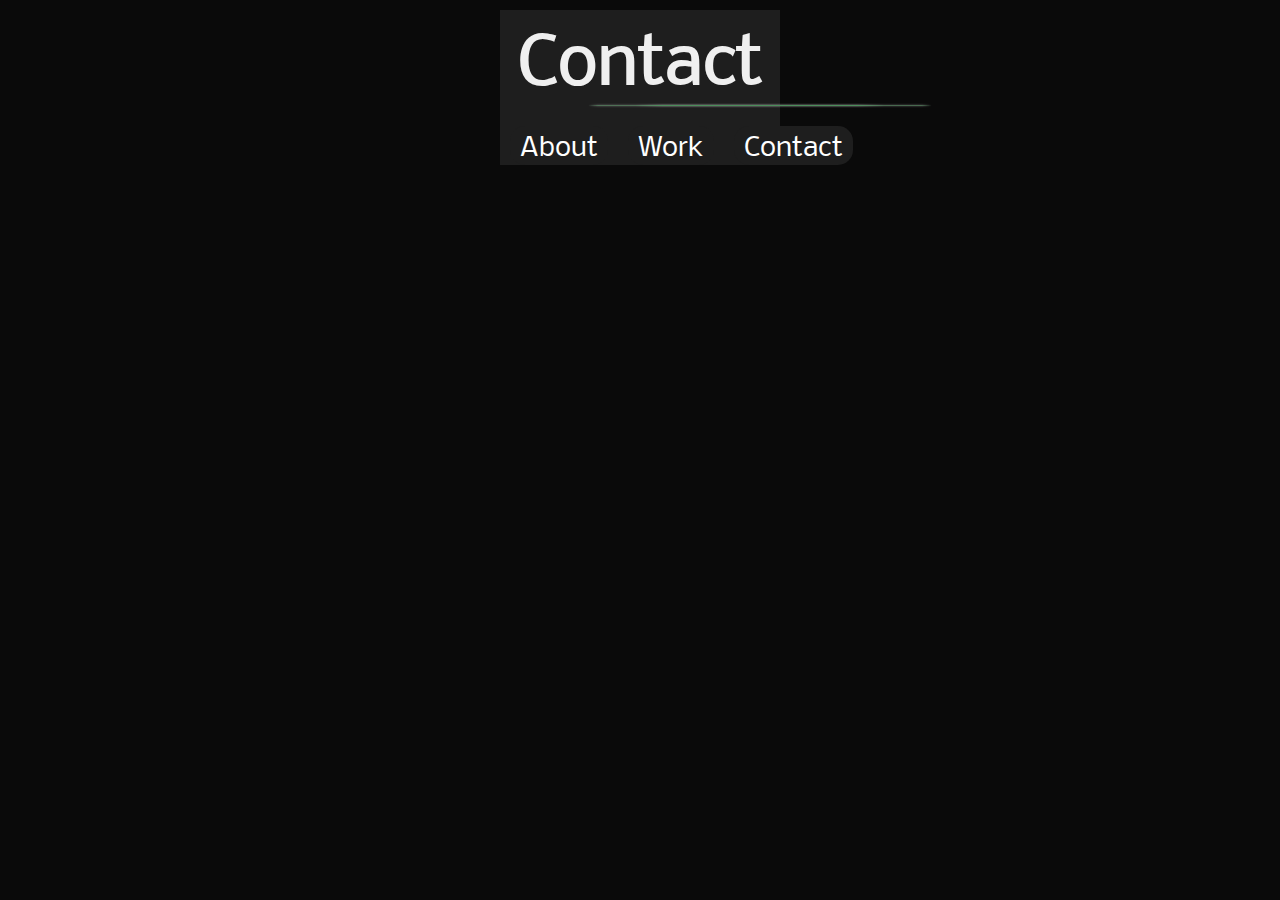
==== contact.html @ 037a1c93 "test add" ====
<!DOCTYPE html>
<html lang="en">
<head>
	<meta charset="UTF-8"/>
		<meta name="viewport" content="width=device-width, initial-scale=1.0">
		<link rel="stylesheet" href="style.css">
	<title>Ethan Moll - Portfolio</title>
</head>
<body>
<div class="foreground">
	<h1>Contact</h1>
	<div class="horizdeco"></div>
	<div class="navbar">
			<button><a href="index.html">About</a></button>
			<span class="vertdeco"></span>
			<button><a href="work.html">Work</a></button>
			<span class="vertdeco"></span>
			<button><a href="contact.html">Contact</a></button>
	</div>
</div>
</body>
---- style.css ----
body {
	margin-left: 500px;
	margin-right: 500px;
	text-align: center;
	background-color: rgb(10,10,10);
	color: #EFEFEF;
}

@font-face {
	font-family: nobilereg;
	src: url(nobileregular-webfont.woff);
}

@font-face {
	font-family: nobilebold;
	src: url(nobilebold-webfont.woff);
}


p {
	margin: 0px;
	font-family: nobilereg;
}


#frontpic {
	height: 400px;
	width: 700px;
	margin-top: 5px;
	border-radius: 2px;
}

h1 {
	font-size: 400%;
	margin: 0px;
	margin-bottom: -5px;
	width: 100%;
	font-family: nobilereg;
	text-decoration: none;
}

h2 {
	margin-top: 8px;
	font-family: nobilereg;
}

#msulogo {
	height: auto;
	width: 75px;
	margin-left: 10px;
	float: left;
}

#columns {
	display: flex;
	margin-left: 30px;
	margin-right: 30px;
	padding-bottom: 10px;
	margin-top: 10px;
}

.maintext {
	margin-left: 10px;
	margin-right:10px;
	margin-top: 10px;
	font-size: 110%;
}

.foreground {
	background-color: rgb(30,30,30);
	margin-left: 0px;
	margin-right: 0px;
	margin-top: 10px;
}

.picandsummary {
	background-color: rgb(76,143,91);
	padding-bottom: 45px;
	margin-top: 5px;
	margin-left: 30px;
	margin-right: 30px;
	margin-bottom: 10px;
	padding-top: 10px;
	border-radius: 2px;
}

.Education {
	background-color: rgb(255,255,255);
	color: rgb(30,30,30);
	flex: 1 ;
	margin-right: 5px;
	padding-left: 0px;
	padding-right: 0px;
	border-radius: 2px;
}

.furtherinfo {
	background-color: rgb(115,115,115);
	flex: 1 ;
	margin-left: 5px;
	border-radius: 2px;
}



ul {
	margin-top: 0px;
	margin-right: 5px;
	padding-left: 5px;
	margin-left: 25px;
}

ul.logospacing {
	margin-left: 120px;
}


.navbar {
	display: flex;
	margin: auto;
	width: 360px;
	margin-top: 20px;
	margin-bottom: 60px;
}

button {
	background-color: rgb(30,30,30);
	border: 0px;
	border-radius: 15px;
	font-size: 160%;
	margin-left: 10px;
	margin-right: 10px;
	padding-left: 10px;
	padding-right: 10px;
	color: rgb(250,250,250);
	display: inline-block;
	transition-duration: .15s;
}

button:hover {
	background-color: rgb(70,70,70);
	bottom-margin: 3px;
	box-shadow: 0px 0 4px white;
}

a {
	color: rgb(255,255,255);
	text-decoration: none;
	text-align: center;
	font-family: nobilereg;
}


.vertdeco {
	width: 2px;
	height: 30px;
	background-color: rgb(76,143,91);
	flex: 2;
	margin-top: 5px;
	border-radius: 50%;
	border-color: rgb(0,0,0);
	box-shadow: 0px 0 2px white;
}



.horizdeco {
	width: 350px;
	height: 1px;
	background-color: rgb(76,143,91);
	margin-top: 5px;
	margin-bottom: 5px;
	margin-left: 30.5%;
	border-radius: 50%;
	box-shadow: 0px 0px 2px white;
}
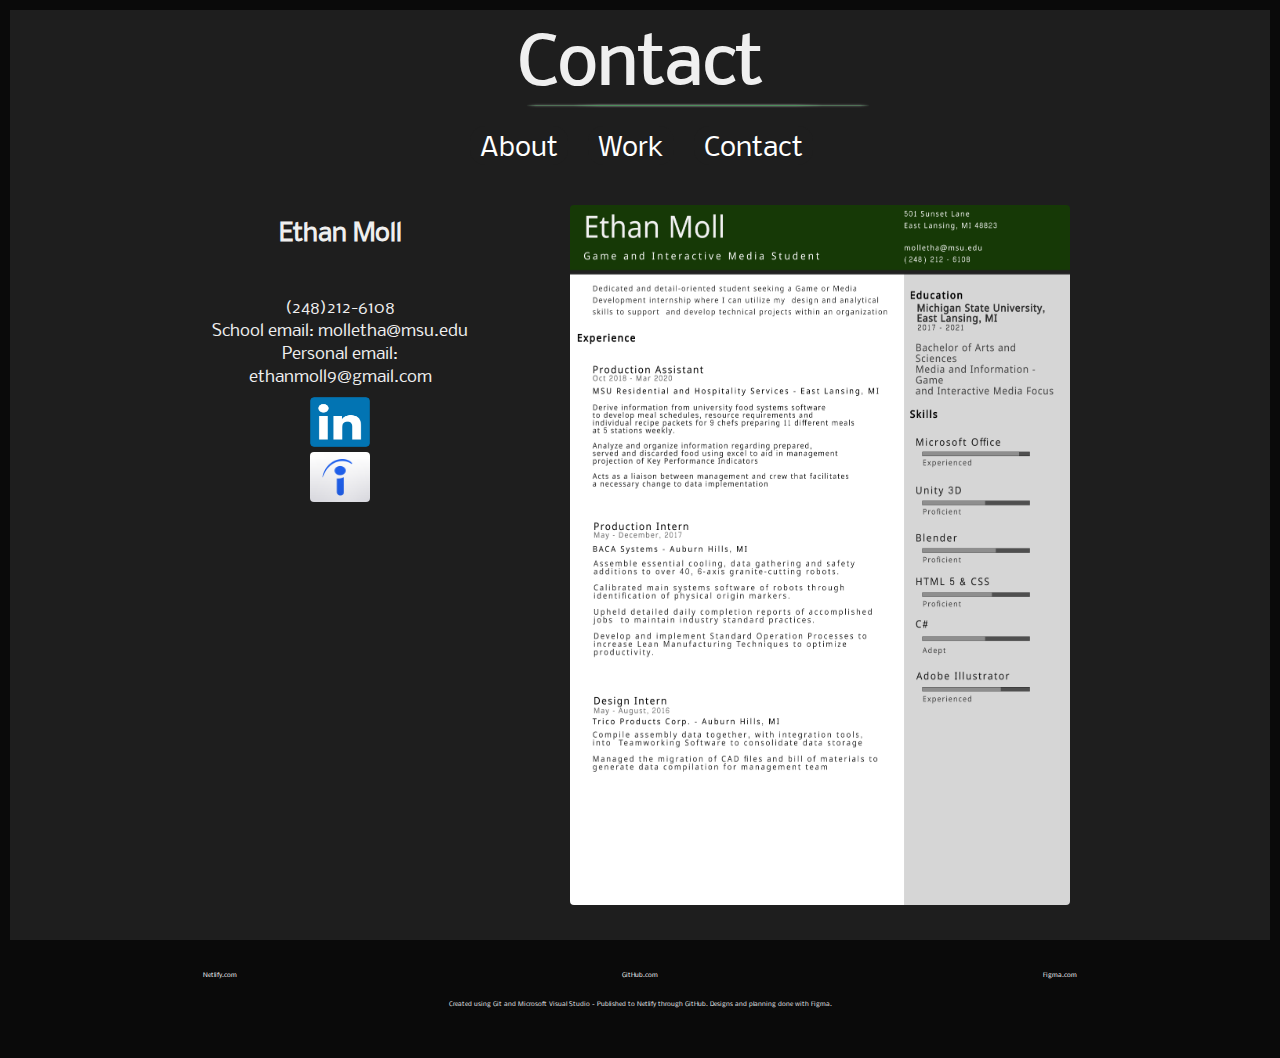
==== commit 27e815bf: "hopefully it works" ====
--- a/contact.html
+++ b/contact.html
@@ -17,5 +17,41 @@
 			<span class="vertdeco"></span>
 			<button><a href="contact.html">Contact</a></button>
 	</div>
+
+	
+
+
+	
+	<div class="contactColumns">
+	<div class="contactInfo">
+	<h2>Ethan Moll</h2>
+
+	<img class="formalpic" src="">
+
+	<p>(248)212-6108</p>
+	<p>School email: molletha@msu.edu</p>
+	<p>Personal email: ethanmoll9@gmail.com</p>
+	<div class="smlinks">
+	<a href="https://www.linkedin.com/in/ethan-moll-872924134" target="_blank"><img class="socialmedialogo" src="INlogo.png"></a>
+	<a href="https://my.indeed.com/p/ethanm-6k2ek7c" target="_blank"><img class="socialmedialogo" src="indeed_logo.png"></a>	
+	</div>
+
+	</div>
+
+	<a href="newWindow.html" target="_blank"><img class="resume" src="Resume2021.png"></a>
+
+
+	</div>
 </div>
+<div class="bottomBar">
+	
+	<div class="websitelinks">
+	<a class="flexlinks" href="https://app.netlify.com"><p>Netlify.com</p></a>
+	<a class="flexlinks" href="https://github.com"><p>GitHub.com</p></a>
+	<a class="flexlinks" href="https://www.figma.com/"><p>Figma.com</p></a>
+	</div>
+	<p>Created using Git and Microsoft Visual Studio - Published to Netlify through GitHub. Designs and planning done with Figma.</p>
+	</div>
+	
+	
 </body>--- a/style.css
+++ b/style.css
@@ -1,6 +1,6 @@
 body {
-	margin-left: 500px;
-	margin-right: 500px;
+	margin-left: 10px;
+	margin-right: 10px;
 	text-align: center;
 	background-color: rgb(10,10,10);
 	color: #EFEFEF;
@@ -20,14 +20,16 @@
 p {
 	margin: 0px;
 	font-family: nobilereg;
+	
 }
 
 
 #frontpic {
-	height: 400px;
-	width: 700px;
+	height: 460px;
+	width: 850px;
 	margin-top: 5px;
 	border-radius: 2px;
+	box-shadow: 0 0 2px black;
 }
 
 h1 {
@@ -42,28 +44,38 @@
 h2 {
 	margin-top: 8px;
 	font-family: nobilereg;
+	margin-bottom: 28px;
+}
+
+h2.workspacing {
+	margin-top: 40px;
+	margin-bottom: 0px;
 }
 
 #msulogo {
 	height: auto;
 	width: 75px;
-	margin-left: 10px;
+	margin-left: 15px;
 	float: left;
 }
 
 #columns {
 	display: flex;
+	margin-left: 25%;
+	margin-right: 25%;
+	margin-bottom: 10px;
+	margin-top: 10px;
+	font-size: 20px;
+	
+
+}
+
+.maintext {
 	margin-left: 30px;
-	margin-right: 30px;
-	padding-bottom: 10px;
+	margin-right:30px;
 	margin-top: 10px;
-}
-
-.maintext {
-	margin-left: 10px;
-	margin-right:10px;
-	margin-top: 10px;
-	font-size: 110%;
+	font-size: 130%;
+	
 }
 
 .foreground {
@@ -71,17 +83,19 @@
 	margin-left: 0px;
 	margin-right: 0px;
 	margin-top: 10px;
+	padding-bottom: 30px;
 }
 
 .picandsummary {
 	background-color: rgb(76,143,91);
 	padding-bottom: 45px;
 	margin-top: 5px;
-	margin-left: 30px;
-	margin-right: 30px;
+	margin-left: 25%;
+	margin-right: 25%;
 	margin-bottom: 10px;
 	padding-top: 10px;
 	border-radius: 2px;
+	box-shadow: 0 0 2px white;
 }
 
 .Education {
@@ -92,13 +106,16 @@
 	padding-left: 0px;
 	padding-right: 0px;
 	border-radius: 2px;
+	box-shadow: 0 0 2px white;
 }
 
 .furtherinfo {
 	background-color: rgb(115,115,115);
 	flex: 1 ;
 	margin-left: 5px;
+	padding-right: 4px;
 	border-radius: 2px;
+	box-shadow: 0 0 2px white;
 }
 
 
@@ -114,13 +131,18 @@
 	margin-left: 120px;
 }
 
+li {
+	margin-bottom: 15px;
+}
 
 .navbar {
 	display: flex;
 	margin: auto;
 	width: 360px;
 	margin-top: 20px;
-	margin-bottom: 60px;
+	margin-bottom: 40px;
+	color: rgb(255,255,255);
+	text-decoration: none;
 }
 
 button {
@@ -170,8 +192,195 @@
 	background-color: rgb(76,143,91);
 	margin-top: 5px;
 	margin-bottom: 5px;
-	margin-left: 30.5%;
+	margin-left: 40.7%;
 	border-radius: 50%;
 	box-shadow: 0px 0px 2px white;
 }
 
+* {box-sizing:border-box}
+
+.slideshow1container {
+	max-width: 1000px;
+	position: relative;
+	margin: auto;
+}
+
+.slidesFade {
+	display: none;
+	margin-bottom: 0;
+}
+
+.prev, .next {
+	cursor: pointer;
+	position: absolute;
+	top: 50%;
+	width: auto;
+	margin-top: -50px;
+	padding: 16px;
+	color: white;
+	font-weight: bold;
+	font-size: 18px;
+	transition: .4s ease;
+	border-radius: 0 3px 3px 0;
+	user-select: none;
+	margin-left: -400px;
+}
+
+.next {
+	right: 60px;
+	border-radius: 3px 0 0 3px;
+}
+
+.prev:hover, .next:hover {
+	background-color: rgba(0,0,0,.8);
+}
+
+
+
+.dot {
+	cursor: pointer;
+	height: 15px;
+	width: 15px;
+	margin: 0 2px;
+	background-color: rgba(240,240,240);
+	border-radius: 50%;
+	display: inline-block;
+	transition: background-color .4s ease;
+	margin-top: 12px;
+	margin-bottom: 15px;
+}
+
+.active, .dot:hover {
+	background-color: #717171;
+}
+
+.fade {
+	-webkit-animation-name: fade;
+	-webkit-animation-duration: 1s;
+	animation-name: fade;
+	animation-duration: 1s;
+}
+
+@-webkit-keyframes fade {
+	from {opacity: .4}
+	to {opacity: 1}
+}
+
+@keyframes fade {
+	from {opacity: .4}
+	to {opacity: 1}
+}
+
+.slidesize {
+	width: 800px;
+	height: 550px;
+	border-radius: 5px;
+}
+
+.environmentproject {
+	background-color: rgba(60,60,60);
+	border-radius: 5px;
+	margin-left: 28%;
+	margin-right: 28%;
+	padding-top: 8px;
+	padding-bottom: 18px;
+}
+
+.aligncenter {
+	background-color: rgb(60,60,60);
+	margin-top: -7px;
+	margin-left: 15px;
+	margin-right: 14px;
+}
+
+.socialmedialogo {
+	width: 60px;
+	height: 50px;
+	margin-left: 20px;
+	margin-right: 20px;
+	border-radius: 4px;
+}
+
+.socialmedialogo:hover {
+	box-shadow: 0 0 3px;
+}
+
+.smlinks {
+	background-color: rgb(30,30,30);
+	padding: 10px;
+	margin-left: 20%;
+	margin-right: 20%
+}
+
+
+
+.resume {
+	flex: 1;
+	height: 700px;
+	width: 500px;
+	margin-left: 50px;
+	border-radius: 4px;
+}
+
+.contactColumns {
+	display: flex;
+	margin-left: 200px;
+	margin-right: 200px;
+}
+
+.contactInfo {
+	flex: 1;
+	margin-right: 50px;
+}
+
+.resume:hover {
+	box-shadow: 0 0 4px;
+}
+
+.bottomBar {
+	padding-top: 30px;
+	padding-bottom: 20px;
+	font-size: 6px;
+	margin-bottom: 30px;
+}
+
+.resumeview {
+	margin-top: 50px;
+	width: 1000px;
+	height: 1600px;
+}
+
+.websitelinks {
+	display: flex;
+	padding-bottom: 20px;
+}
+
+.flexlinks {
+	flex: 1;
+	margin-left: -50px;
+	margin-right: -50px;
+}
+
+.slideshow1container2 {
+	max-width: 1000px;
+	position: relative;
+	margin: auto;
+	margin-top: 10px;
+}
+
+.otherprojects {
+	display: flex;
+	margin-left: 10px;
+	flex-flow: wrap;
+	margin-top: 20px;
+}
+
+.flexpics {
+	width: 200px;
+	height: 200px;
+	border-radius: 6%;
+	margin-left: 10px;
+	margin-right: 10px;
+	margin-bottom: 10px;
+		
+}